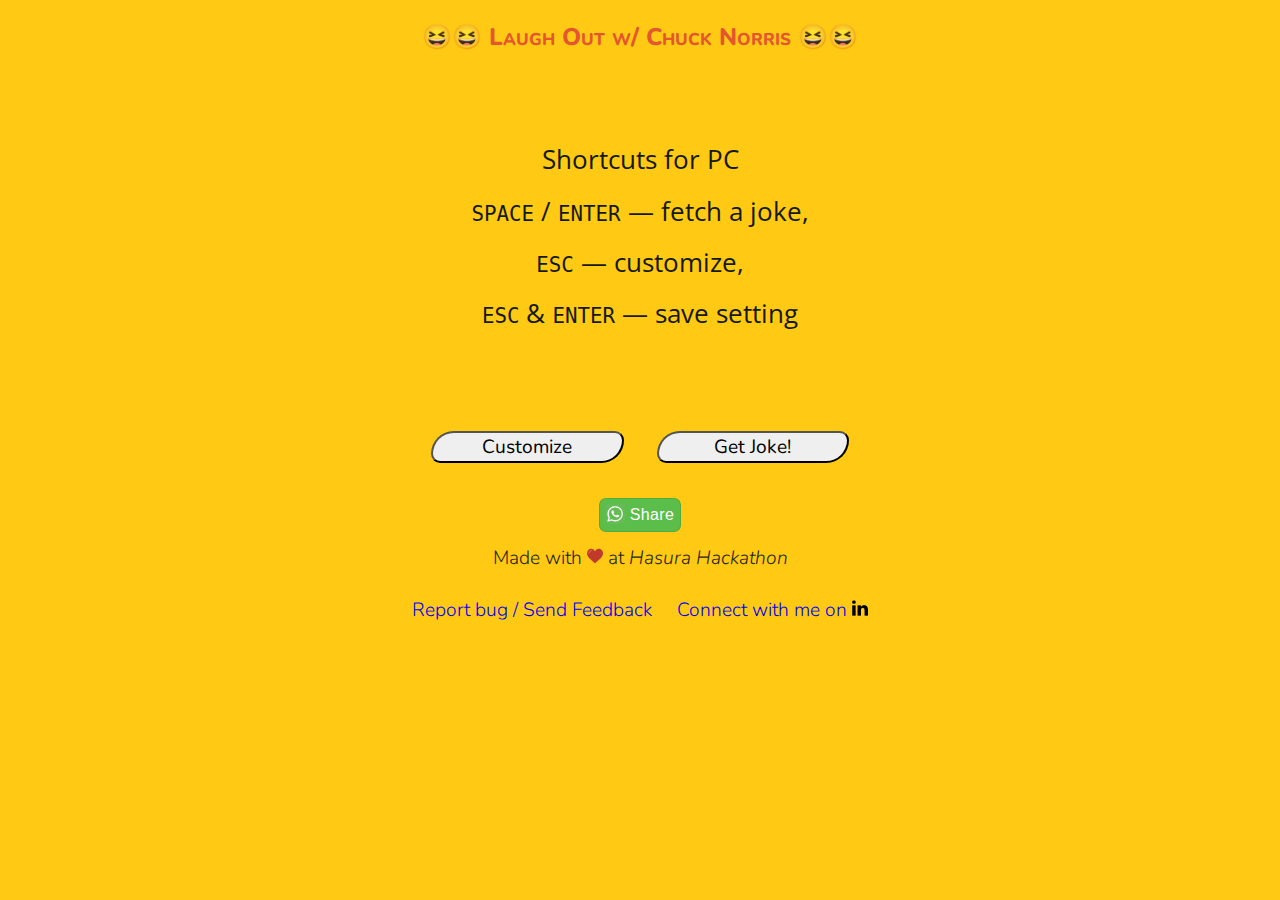
==== index.html @ 9a92a08b "moved src folder to root" ====
<!doctype html>
<html lang="en">

<head>
    <meta charset="utf-8">
    <meta name="viewport" content="width=device-width, initial-scale=1">
    <meta name="theme-color" content="#FFC914">
    <meta property="og:site_name" content="Laugh Out w/ Chuck Norris">
    <meta property="og:title" content="Laugh Out w/ Chuck Norris" />
    <meta property="og:description" content="An entertaining webapp which feeds it's user with humorous jokes revolving around the legacy of Chuck Norris." />
    <meta property="og:image" itemprop="image" content="https://www.bacillus38.hasura-app.io/images/laughing_big.png">
    <meta property="og:type" content="website" />
    
    <title>Laugh Out w/ Chuk Norris</title>
    
    <link rel="shortcut icon" href="images/laughing.png" type="image/png">
    <link href="css/main.css" type="text/css" rel="stylesheet">
    <script src="https://ajax.googleapis.com/ajax/libs/jquery/3.2.1/jquery.min.js"></script>
    <script type="text/javascript" src="script/main.js"></script>
    <link href="https://fonts.googleapis.com/css?family=Nunito:400,800,300|Open+Sans" rel="stylesheet">
</head>

<body>
    <header role="banner">
        <h1>😆😆 Laugh Out w/ Chuck&nbsp;Norris 😆😆</h1>
    </header>

    <main role="main">
        <div class="container">

            <div class="jokePanel center">
                <span id="joke">Shortcuts for PC<br><kbd>SPACE</kbd> / <kbd>ENTER</kbd> &mdash; fetch a joke,<br><kbd>ESC</kbd> &mdash; customize,<br><kbd>ESC</kbd> &amp; <kbd>ENTER</kbd> &mdash; save setting<br></span>
            </div>

            <div class="editPanel center">
                <h4>Got a friend like Chuck?</h4>

                <label for="firstName">Your friend's name</label><br>
                <input type="text" id="firstName" value="Chuck">
                <input type="text" id="lastName" value="Norris">

                <br><label for="yes">Receive explicit jokes?</label><br>
                <input type="checkbox" id="yes">
            </div>

            <div class="btns">
                <input type="button" value="Customize" id="edit" class="firstClick">
                <input type="button" value="Get Joke!" id="next">
            </div>

        </div>
    </main>

    <footer role="contentinfo">
        <p id="love">
            <a data-text="" data-link="https://www.bacillus38.hasura-app.io/" class="whatsapp w3_whatsapp_btn w3_whatsapp_btn_large" id="share" style="margin-bottom: 1em; border-radius: 7px;">Share</a><br> Made with <img src="images/like.png" style="width: 16"> at <i>Hasura Hackathon</i><br><br>

            <a href="mailto:pratik.gadhiya@hotmail.com?subject=Laugh%20out%3A%20Feedback/Bug" id="mail">Report bug / Send Feedback</a>

            <a href="https://www.linkedin.com/in/pratikGadhiya" id="linkedin">Connect with me on <img src="images/linkedin-logo.png" title="linkedin logo"></a>
        </p>
    </footer>

    <script>
        $(document).ready(function() {
            $(".editPanel").hide();
            $(this).scrollTop(0);
            $("#firstName").on("focus", function(e) {
                $(this).val('');
            });
            $("#lastName").on("focus", function(e) {
                $(this).val('');
            });
        });

    </script>

</body>

</html>
---- css/main.css ----
/* Global
--------------------------------------------- */

body {
    background-color: #FFC914;
/*    background-color: #fedf85;*/
}


/* Header
--------------------------------------------- */

h1 {
    font: small-caps 800 1.5em/1.75 'Nunito', sans-serif;
    text-align: center;
    color: #E4572E;
/*    color: #8a6435;*/
}

/* Main
--------------------------------------------- */

.center {
    padding: auto 0;
    text-align: center;
}

.jokePanel,
.editPanel {
    min-height: 300px;
    max-width: 650px;
    font: 400 1.6em/2 'Open Sans', sans-serif;
    margin: 0 auto;
    padding: 1% 1%;
}

.jokePanel {
    display: flex;
    justify-content: center;
    align-items: center;
    color: #141912;
}

.editPanel {
    font-size: 1.25em;
    line-height: 1.25em;
    color: #1F271B;
}

*:focus {
    outline: 0 !important;
}


/* Inputs
--------------------------------------------- */

input[type="button"] {
    font: 400 1.2em 'Nunito', sans-serif;
    display: inline-block;
    margin: 0 auto;
    width: 35%;
    text-align: center;
}

input[type="text"] {
    font: 300 1em 'Nunito', sans-serif;
    display: block;
    margin: 0.75em auto;
    width: 35%;
    border-radius: 1.1em;
    text-align: center;
    text-transform: capitalize;
}

.btns {
    margin: 0 auto;
    padding: 2.5% 2.5%;
    max-width: 550px;
}

#edit {
    float: left;
    margin-left: 12%;
    border-radius: 50px 20px;
}

#next {
    float: right;
    margin-right: 12%;
    border-radius: 50px 20px;
}


/* Footer
---------------------------------- */

footer {
    text-align: center;
    font: 300 1.2em/1.1 'Nunito', sans-serif;
    color: #1F271B;
}

.red {
    color: #FF2E29;
}

#linkedin,
#mail {
    text-decoration: none;
    padding: 10px;
    display: inline-block;
}

#share {
    line-height: 1em;
    margin-top: 1em;
}


/* Whatsapp
---------------------------------------------- */
.w3_whatsapp_btn {
    background-image: url('../images/icon.png');
    border: 1px solid rgba(0, 0, 0, 0.1);
    display: inline-block !important;
    position: relative;
    font-family: Arial, sans-serif;
    letter-spacing: .4px;
    cursor: pointer;
    font-weight: 400;
    text-transform: none;
    color: #fff;
    border-radius: 2px;
    background-color: #5cbe4a;
    background-repeat: no-repeat;
    line-height: 1.2;
    text-decoration: none;
    text-align: left;
}

.w3_whatsapp_btn_small {
    font-size: 12px;
    background-size: 16px;
    background-position: 5px 2px;
    padding: 3px 6px 3px 25px;
}

.w3_whatsapp_btn_medium {
    font-size: 16px;
    background-size: 20px;
    background-position: 4px 2px;
    padding: 4px 6px 4px 30px;
}

.w3_whatsapp_btn_large {
    font-size: 16px;
    background-size: 20px;
    background-position: 5px 5px;
    padding: 8px 6px 8px 30px;
    color: #fff;
}

a.whatsapp {
    color: #fff;
}
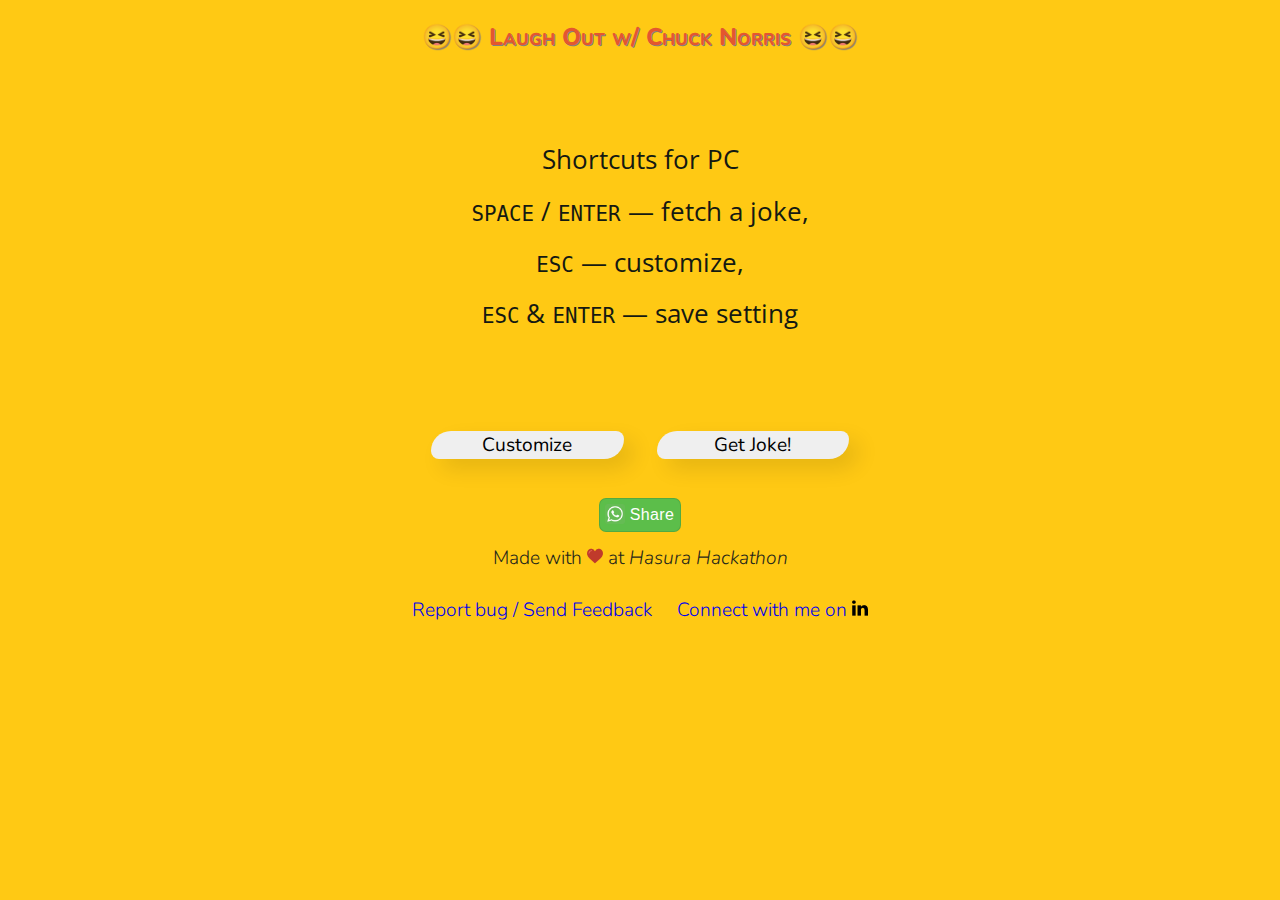
==== commit 9bd486cc: "updated files to latest versions" ====
--- a/index.html
+++ b/index.html
@@ -1,10 +1,10 @@
 <!doctype html>
 <html lang="en">
-
 <head>
     <meta charset="utf-8">
     <meta name="viewport" content="width=device-width, initial-scale=1">
     <meta name="theme-color" content="#FFC914">
+	
     <meta property="og:site_name" content="Laugh Out w/ Chuck Norris">
     <meta property="og:title" content="Laugh Out w/ Chuck Norris" />
     <meta property="og:description" content="An entertaining webapp which feeds it's user with humorous jokes revolving around the legacy of Chuck Norris." />
@@ -21,25 +21,30 @@
 </head>
 
 <body>
-    <header role="banner">
+    <header>
         <h1>😆😆 Laugh Out w/ Chuck&nbsp;Norris 😆😆</h1>
     </header>
 
-    <main role="main">
+    <main>
         <div class="container">
 
             <div class="jokePanel center">
-                <span id="joke">Shortcuts for PC<br><kbd>SPACE</kbd> / <kbd>ENTER</kbd> &mdash; fetch a joke,<br><kbd>ESC</kbd> &mdash; customize,<br><kbd>ESC</kbd> &amp; <kbd>ENTER</kbd> &mdash; save setting<br></span>
+                <span id="joke">
+                    Shortcuts for PC<br>
+                    <kbd>SPACE</kbd> / <kbd>ENTER</kbd> &mdash; fetch a joke,<br>
+                    <kbd>ESC</kbd> &mdash; customize,<br>
+                    <kbd>ESC</kbd> &amp; <kbd>ENTER</kbd> &mdash; save setting<br>
+                </span>
             </div>
 
             <div class="editPanel center">
-                <h4>Got a friend like Chuck?</h4>
+                <h4>Troll your friend!</h4>
 
                 <label for="firstName">Your friend's name</label><br>
                 <input type="text" id="firstName" value="Chuck">
-                <input type="text" id="lastName" value="Norris">
-
-                <br><label for="yes">Receive explicit jokes?</label><br>
+                <input type="text" id="lastName" value="Norris"><br>
+                
+                <label for="yes">Receive explicit jokes?</label><br>
                 <input type="checkbox" id="yes">
             </div>
 
@@ -51,12 +56,10 @@
         </div>
     </main>
 
-    <footer role="contentinfo">
+    <footer>
         <p id="love">
             <a data-text="" data-link="https://www.bacillus38.hasura-app.io/" class="whatsapp w3_whatsapp_btn w3_whatsapp_btn_large" id="share" style="margin-bottom: 1em; border-radius: 7px;">Share</a><br> Made with <img src="images/like.png" style="width: 16"> at <i>Hasura Hackathon</i><br><br>
-
             <a href="mailto:pratik.gadhiya@hotmail.com?subject=Laugh%20out%3A%20Feedback/Bug" id="mail">Report bug / Send Feedback</a>
-
             <a href="https://www.linkedin.com/in/pratikGadhiya" id="linkedin">Connect with me on <img src="images/linkedin-logo.png" title="linkedin logo"></a>
         </p>
     </footer>
@@ -72,9 +75,6 @@
                 $(this).val('');
             });
         });
-
     </script>
-
 </body>
-
 </html>
--- a/css/main.css
+++ b/css/main.css
@@ -3,7 +3,7 @@
 
 body {
     background-color: #FFC914;
-/*    background-color: #fedf85;*/
+    cursor: default;
 }
 
 
@@ -14,7 +14,7 @@
     font: small-caps 800 1.5em/1.75 'Nunito', sans-serif;
     text-align: center;
     color: #E4572E;
-/*    color: #8a6435;*/
+    text-shadow: 1px 1px 0 gray;
 }
 
 /* Main
@@ -55,12 +55,20 @@
 /* Inputs
 --------------------------------------------- */
 
+input {
+    border: hidden;
+    -webkit-box-shadow: 10px 10px 21px 0px rgba(0, 0, 0, 0.1);
+    -moz-box-shadow: 10px 10px 21px 0px rgba(0, 0, 0, 0.1);
+    box-shadow: 10px 10px 21px 0px rgba(0, 0, 0, 0.1);
+}
+
 input[type="button"] {
     font: 400 1.2em 'Nunito', sans-serif;
     display: inline-block;
     margin: 0 auto;
     width: 35%;
     text-align: center;
+    cursor: pointer;
 }
 
 input[type="text"] {
@@ -101,6 +109,10 @@
     color: #1F271B;
 }
 
+a {
+    text-decoration: none;
+}
+
 .red {
     color: #FF2E29;
 }
@@ -120,6 +132,7 @@
 
 /* Whatsapp
 ---------------------------------------------- */
+
 .w3_whatsapp_btn {
     background-image: url('../images/icon.png');
     border: 1px solid rgba(0, 0, 0, 0.1);
@@ -163,4 +176,4 @@
 
 a.whatsapp {
     color: #fff;
-}+}
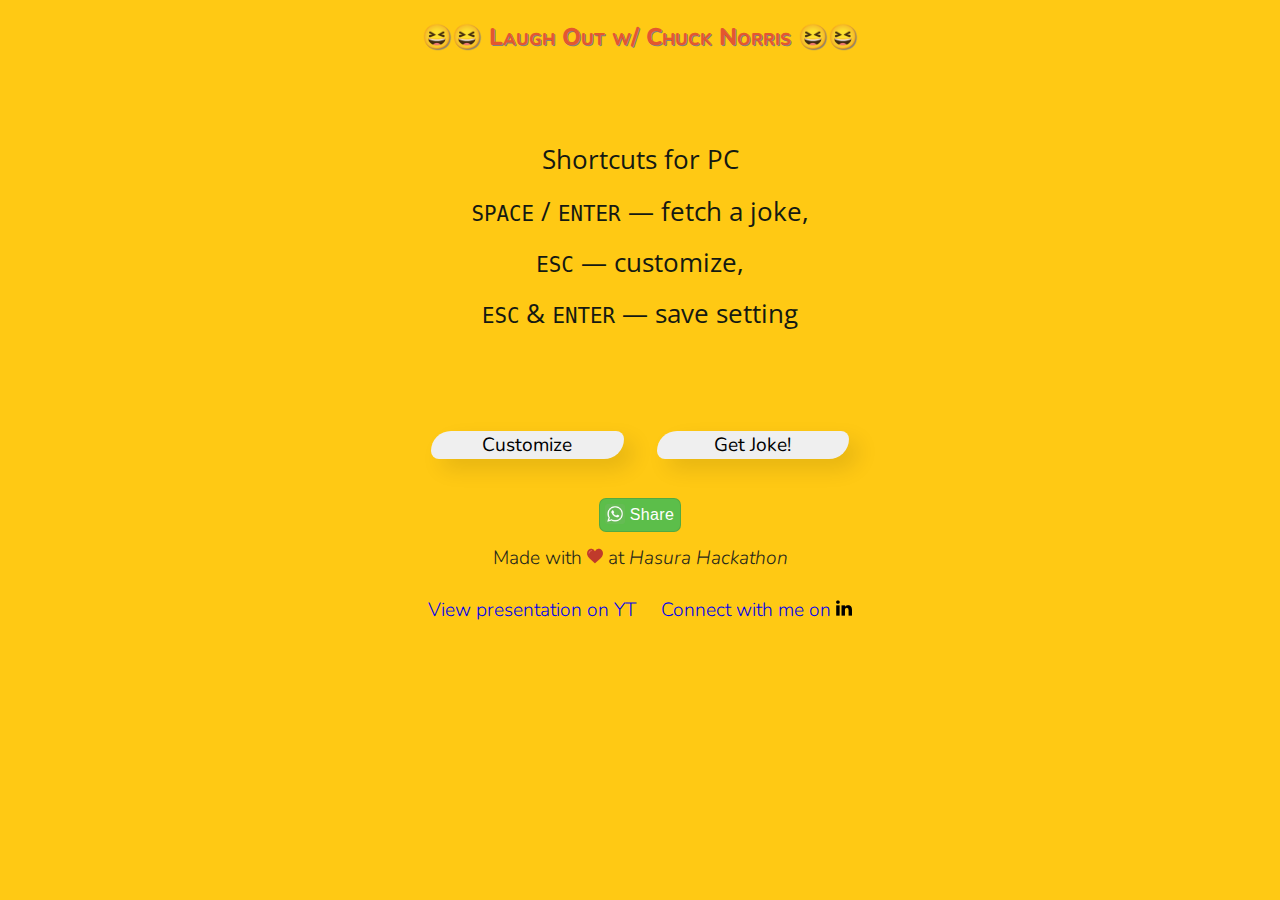
==== commit 4e86a984: "Replace bug report link with presentation link" ====
--- a/index.html
+++ b/index.html
@@ -59,7 +59,7 @@
     <footer>
         <p id="love">
             <a data-text="" data-link="https://www.bacillus38.hasura-app.io/" class="whatsapp w3_whatsapp_btn w3_whatsapp_btn_large" id="share" style="margin-bottom: 1em; border-radius: 7px;">Share</a><br> Made with <img src="images/like.png" style="width: 16"> at <i>Hasura Hackathon</i><br><br>
-            <a href="mailto:pratik.gadhiya@hotmail.com?subject=Laugh%20out%3A%20Feedback/Bug" id="mail">Report bug / Send Feedback</a>
+            <a href="https://www.youtube.com/watch?v=CeyEKg7CGtI" id="mail">View presentation on YT</a>
             <a href="https://www.linkedin.com/in/pratikGadhiya" id="linkedin">Connect with me on <img src="images/linkedin-logo.png" title="linkedin logo"></a>
         </p>
     </footer>
